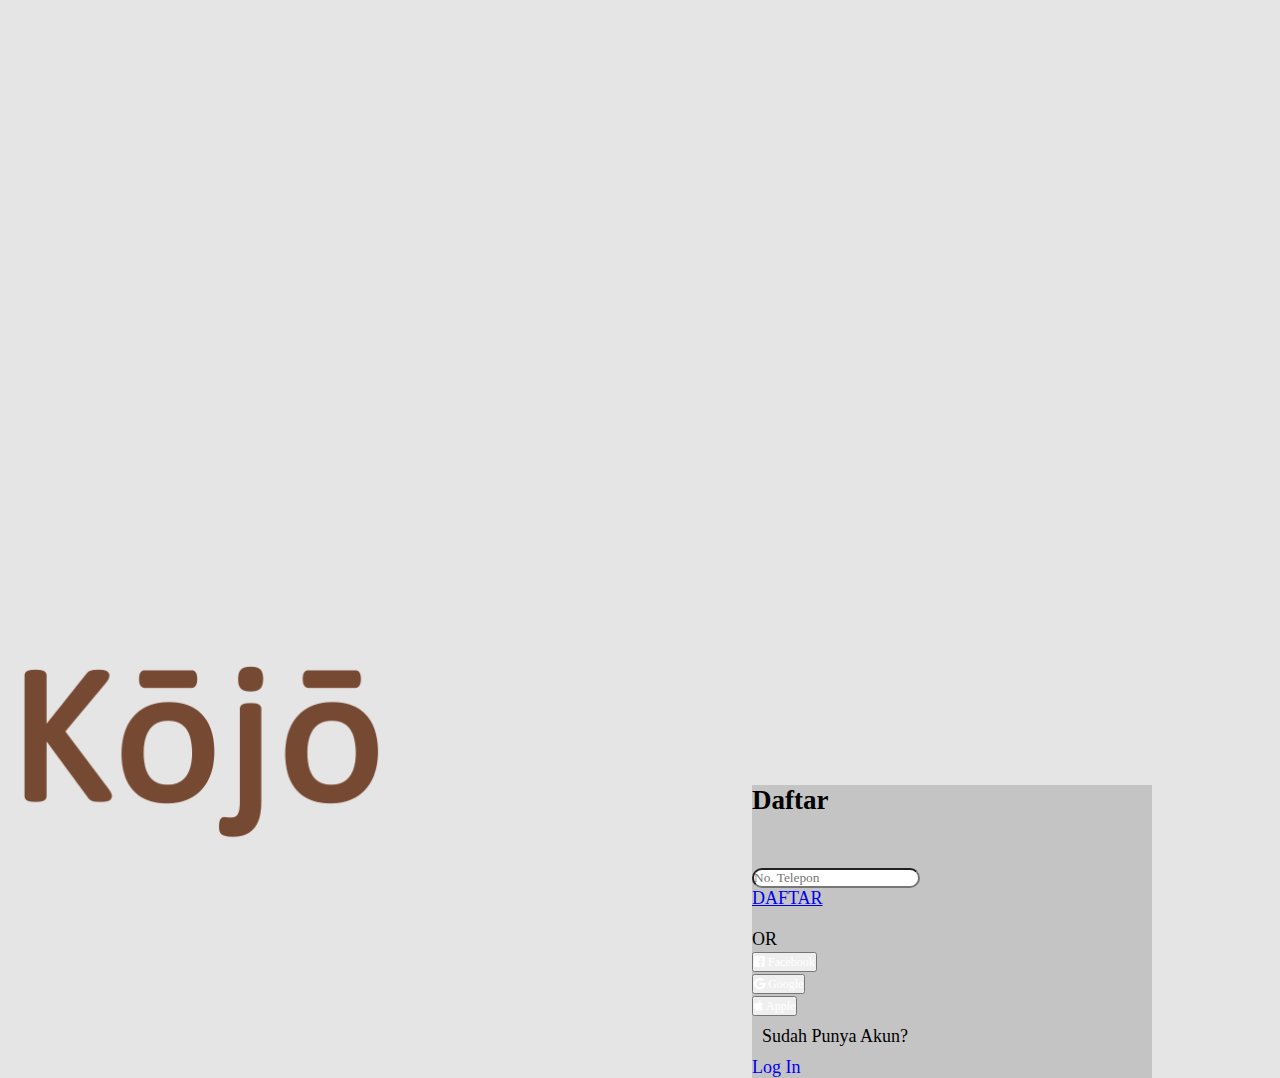
==== daftar.html @ 90c1e8f6 "Add files via upload" ====
<!doctype html>
<html lang="en">

<head>
  <!-- Required meta tags -->
  <meta charset="utf-8">
  <meta name="viewport" content="width=device-width, initial-scale=1, shrink-to-fit=no">

  <!-- Bootstrap CSS -->
  <link rel="stylesheet" href="https://cdn.jsdelivr.net/npm/bootstrap@4.5.3/dist/css/bootstrap.min.css"
    integrity="sha384-TX8t27EcRE3e/ihU7zmQxVncDAy5uIKz4rEkgIXeMed4M0jlfIDPvg6uqKI2xXr2" crossorigin="anonymous">
  <link rel="preconnect" href="https://fonts.gstatic.com">
  <link href="https://fonts.googleapis.com/css2?family=Ropa+Sans&display=swap" rel="stylesheet">
  <link rel="stylesheet" type="" href="css/style.css">
  <link href="css/fontawesome.min.css" rel="stylesheet">
  <title>Kojo | Daftar</title>
</head>
<style>
  body{
    background-color: #e5e5e5;
  }
</style>
<body>
  <div class="container">
    <div class="row d-flex align-items-center">
      <div class="col">
        <img src="img/logo.png" width="400px;" class="logo-login">
      </div>
      <div class="col">
        <div class="card" style="width: 400px;">
          <div class="card-body">
            <h2 style="margin-bottom: 50px;">Daftar</h2>
            <form>
              <div class="form-group row">
                <div class="col-sm-12" style="margin: auto;">
                  <input type="text" class="form-control" id="staticEmail" placeholder="No. Telepon">
                </div>
              </div>
              <div class="form-group row">
                <div class="col-sm-12" style="margin: auto;">
                  <a href="shop.html" class="btn btn-success btn-block" style="border-radius: 30px;">DAFTAR</a>
                </div>

                <div class="col-12 text-center" style="padding-top: 20px;">OR</div>
              </div>

              <div class="container">
                <div class="row">
                  <div class="col-sm">
                    <button type="button" class="btn btn-success btn-block">
                      <a href="shop.html"class="fab fa-facebook" style="font-size: 12px; text-decoration: none; color: #ffff;"> Facebook</a>
                    </button>
                  </div>
                  <div class="col-sm">
                    <button type="button" class="btn btn-success btn-block ">
                      <a href="shop.html"class="fab fa-google" style="font-size: 12px; text-decoration: none; color: #ffff;"> Google</a>
                    </button>
                  </div>

                  <div class="col-sm">
                    <button type="button" class="btn btn-success btn-block ">
                      <a href="shop.html"class="fab fa-apple" style="font-size: 12px; text-decoration: none; color: #ffff;"> Apple</a>
                    </button>
                  </div>
                </div>
              </div>
            </form>
            
            <p class="text-center" style="margin: 10px;">Sudah Punya Akun?</p>
            <p class="text-center"><a href="login.html" class="text-danger" style="text-decoration:none;">Log In</a></p>
          </div>
        </div>
      </div>  
      </div>
    </div>

  </div>
  </div>
  </div>


  <!-- Optional JavaScript; choose one of the two! -->

  <!-- Option 1: jQuery and Bootstrap Bundle (includes Popper) -->
  <script src="https://code.jquery.com/jquery-3.5.1.slim.min.js"
    integrity="sha384-DfXdz2htPH0lsSSs5nCTpuj/zy4C+OGpamoFVy38MVBnE+IbbVYUew+OrCXaRkfj" crossorigin="anonymous">
  </script>
  <script src="https://cdn.jsdelivr.net/npm/bootstrap@4.5.3/dist/js/bootstrap.bundle.min.js"
    integrity="sha384-ho+j7jyWK8fNQe+A12Hb8AhRq26LrZ/JpcUGGOn+Y7RsweNrtN/tE3MoK7ZeZDyx" crossorigin="anonymous">
  </script>

  <!-- Option 2: jQuery, Popper.js, and Bootstrap JS
    <script src="https://code.jquery.com/jquery-3.5.1.slim.min.js" integrity="sha384-DfXdz2htPH0lsSSs5nCTpuj/zy4C+OGpamoFVy38MVBnE+IbbVYUew+OrCXaRkfj" crossorigin="anonymous"></script>
    <script src="https://cdn.jsdelivr.net/npm/popper.js@1.16.1/dist/umd/popper.min.js" integrity="sha384-9/reFTGAW83EW2RDu2S0VKaIzap3H66lZH81PoYlFhbGU+6BZp6G7niu735Sk7lN" crossorigin="anonymous"></script>
    <script src="https://cdn.jsdelivr.net/npm/bootstrap@4.5.3/dist/js/bootstrap.min.js" integrity="sha384-w1Q4orYjBQndcko6MimVbzY0tgp4pWB4lZ7lr30WKz0vr/aWKhXdBNmNb5D92v7s" crossorigin="anonymous"></script>
    -->
</body>

</html>
---- css/style.css ----
*{
	margin: 0;
	padding: 0;
	font-family: Roboto Slap;
}
body{
	font-family: Roboto Slap sans;
}
.main{
	background-image: url(../background2.jpg);
	height: 100vh;
	background-size: cover;
	background-position: center;
	
}

.jumbo:hover{
	background-color: #fff;
	text-decoration: none;
	cursor: pointer;
	color: #000;
	transition: 0.6s ease;
	border-radius: 30px;
}

@media (min-width: 992px) {
  
  
.navbar {
	color: #6f5c39;
	text-decoration: none;
}
.nav-kojo {
	font-family: Ropa Sans;
	font-size: 80px;
	line-height: 214px;
	color: #6f5c39;
}
.nav-link {
	font-family: Roboto Slab Sans;
	text-transform: uppercase;
	font-size: 18px;
	color: #6f5c39;
	margin: 20px;
}

.nav-link:hover {
	background-color: #fff;
	text-decoration: none;
	cursor: pointer;
	color: #000;
	transition: 0.6s ease;
	border-radius: 30px;
}

  /*jumbotron*/

  .jumbotron-fluid h1 {
    font-family: Roboto Slab sans;
    text-transform: uppercase;
    position: absolute;
    top: 32%;
		right: 5%;
		color: #6f5c39;
	}
	
	.lead{
		margin-top: 20%;
	}
  .logo-login {
    margin-top: 50%;
  }

  .card {
    background-color: #c4c4c4;
    position: absolute;
    right: 10%;
    margin-top: -70px;
    font-size: 18px;
  }
  .form-control {
    border-radius: 30px;
	}
	
	.has-search .form-control {
    padding-left: 2.375rem;
	}

	.search-kojo{
		border-radius: 3px;
		background-color: #386E5B; 
	}

	.has-search .form-control-feedback {
			position: absolute;
			z-index: 2;
			display: block;
			width: 2.375rem;
			height: 2.375rem;
			line-height: 2.375rem;
			text-align: center;
			pointer-events: none;
			color: #aaa;
	}
	.form-inline .fas{
		padding: 20px;
	}


	/* about page */
	
	
}

/* contact page */
.address{
	font-size: 18px;
	margin-top: 20px;
}




/* phone */
@media (min-width: 576px) { 
	.jumbotron-fluid h1 {
    font-family: Roboto Slab sans;
		text-transform: uppercase;
		align-items: center;
    position: absolute;
    top: 32%;
		right: 5%;
		color: #6f5c39;
	}
	
.navbar {
	color: #6f5c39;
	text-decoration: none;
}
.nav-kojo {
	font-family: Ropa Sans;
	font-size: 80px;
	line-height: 214px;
	color: #6f5c39;
}
.nav-link {
	font-family: Roboto Slab Sans;
	text-transform: uppercase;
	font-size: 18px;
	color: #6f5c39;
	margin: 20px;
}

}
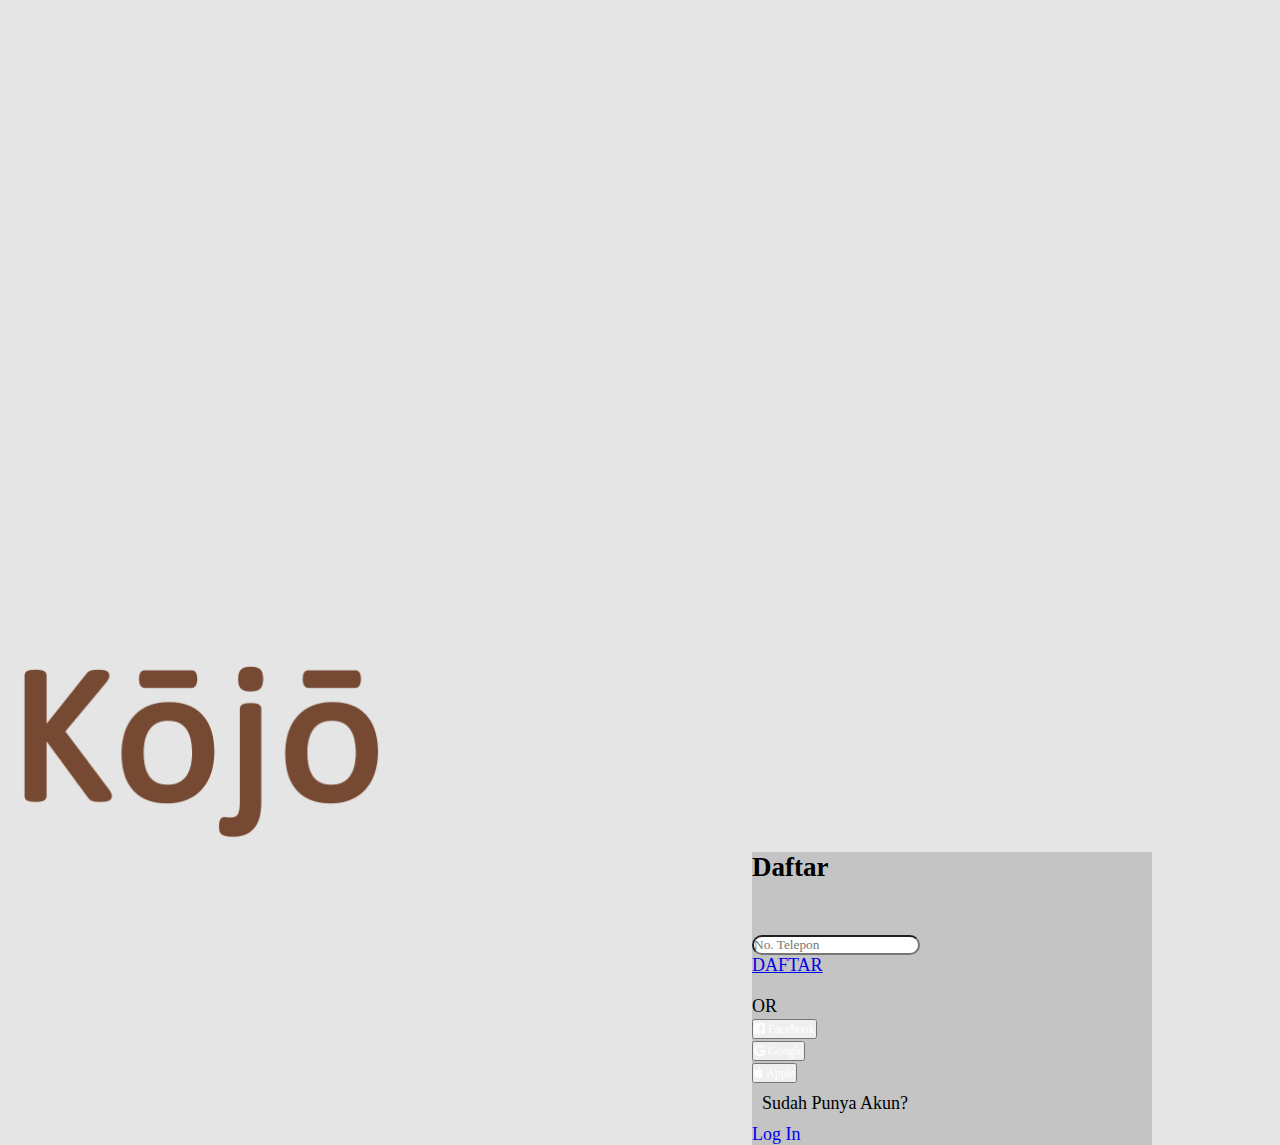
==== commit 95728e9e: "Add files via upload" ====
--- a/daftar.html
+++ b/daftar.html
@@ -24,7 +24,9 @@
   <div class="container">
     <div class="row d-flex align-items-center">
       <div class="col">
-        <img src="img/logo.png" width="400px;" class="logo-login">
+        <a class="navbar-brand nav-kojo" href="index.html" style="font-size: 120px;">
+          <img src="img/logo.png" width="400px;" class="logo-login">
+        </a>
       </div>
       <div class="col">
         <div class="card" style="width: 400px;">
--- a/css/style.css
+++ b/css/style.css
@@ -26,13 +26,14 @@
 @media (min-width: 992px) {
   
   
-.navbar {
+.navbar-index {
+	top: -60px;
 	color: #6f5c39;
 	text-decoration: none;
 }
 .nav-kojo {
 	font-family: Ropa Sans;
-	font-size: 80px;
+	
 	line-height: 214px;
 	color: #6f5c39;
 }
